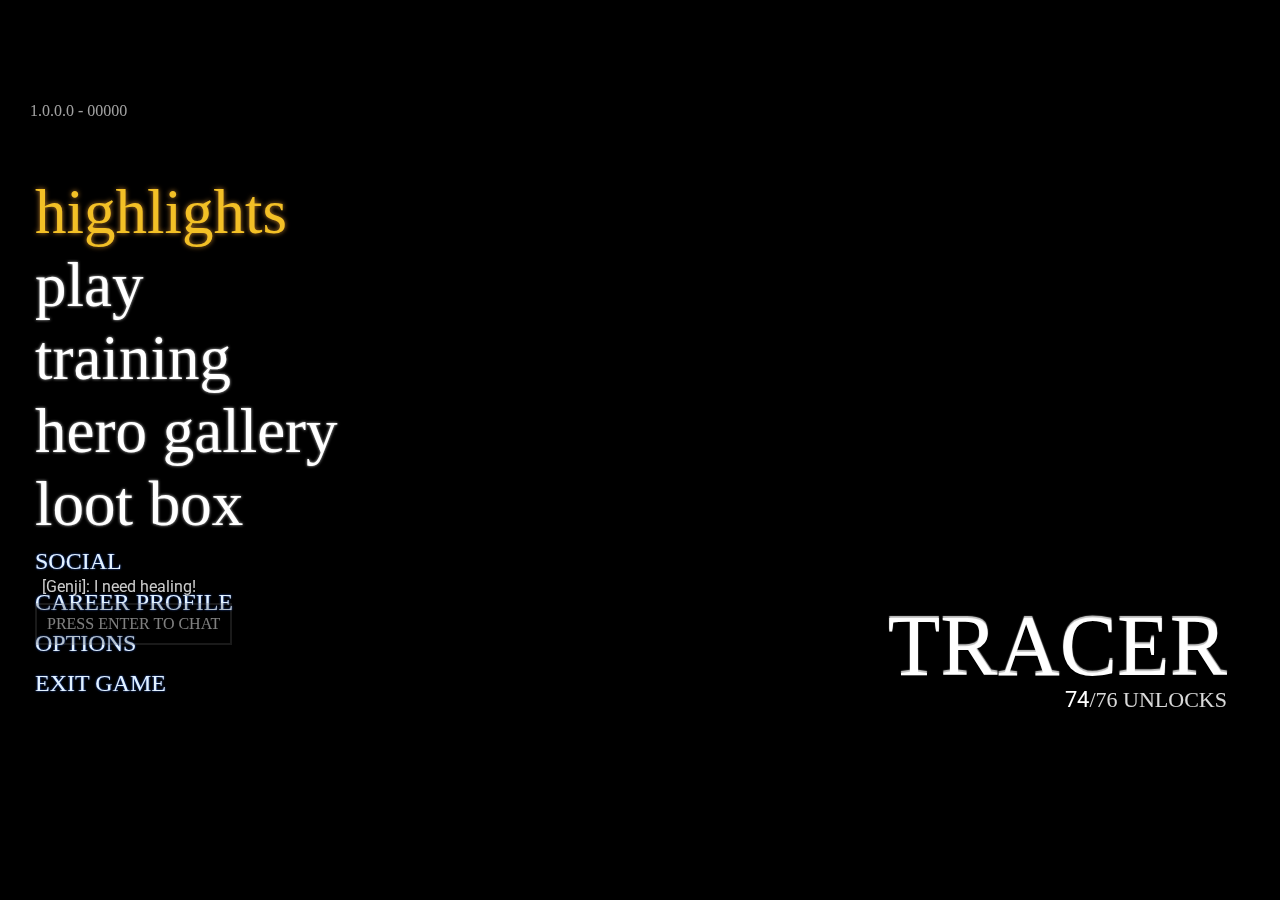
==== index.html @ 10384077 "Começar o js e terminar a responsividade" ====
<!DOCTYPE html>
<html lang="pt-br">

<head>
    <meta charset="UTF-8">
    <meta http-equiv="X-UA-Compatible" content="IE=edge">
    <meta name="viewport" content="width=device-width, initial-scale=1.0">
    <link rel="preconnect" href="https://fonts.googleapis.com">
    <link rel="preconnect" href="https://fonts.gstatic.com" crossorigin>
    <link href="https://fonts.googleapis.com/css2?family=Roboto:wght@100;300;400;500;700;900&display=swap"
        rel="stylesheet">

    <link rel="stylesheet" href="./css/style.css">
    <link rel="stylesheet" href="./css/home.css">
    <link rel="stylesheet" href="./css/personagens.css">
    <link rel="stylesheet" href="./css/posicoes.css">
    <script src="./components/footer.js"></script>
    <script src="./js/app.js" defer type="module"></script>
    <title>Overwhatch</title>
</head>

<body>

    <header>
        <nav class="menu-container">
            <a href="/" onclick="route()">Home</a>
            <a href="/personagens" onclick="route()">Personagens</a>
            <a href="/posicoes" onclick="route()">Posições</a>

    </header>

    <main id="root">
        <div class="container container-home">
            
            <video playsinline autoplay muted loop id="bgvid">
                <source src="https://cdn.discordapp.com/attachments/303406782104207362/315832738223751168/tracer.mp4"
                    type="video/mp4">
            </video>

            <div id="main">
                <div id="left">
                    <div id="logo">
                        <img src="https://us.battle.net/forums/static/images/game-logos/game-logo-overwatch.png"
                            alt="" />
                        <div id="version">1.0.0.0 - 00000</div>
                    </div>
                    <div id="menus">
                        <canvas id="menu-highlight" width="800" height="600"></canvas>
                        <div class="italic highlight" onmouseover="highlight(this, event)">
                            highlights
                        </div>
                        <div class="italic" onmouseover="highlight(this, event)">
                            play
                        </div>
                        <div class="italic" onmouseover="highlight(this, event)">
                            training
                        </div>
                        <div class="italic" onmouseover="highlight(this, event)">
                            hero gallery
                        </div>
                        <div class="italic" onmouseover="highlight(this, event)">
                            loot box
                        </div>
                        <div class="normal">
                            SOCIAL
                        </div>
                        <div class="normal">
                            CAREER PROFILE
                        </div>
                        <div class="normal">
                            OPTIONS
                        </div>
                        <div class="normal">
                            EXIT GAME
                        </div>
                    </div>
                    <div id="chat">
                        <div id="chat-log">
                            <div class="message">[Genji]: I need healing!</div>
                        </div>
                        <div id="chat-input">
                            <div id="channel">[General]:</div>
                            <input id="text" type="text"></input>
                        </div>
                        <div id="enter">
                            PRESS ENTER TO CHAT
                        </div>
                    </div>
                </div>
                <div id="player">

                </div>
                <div id="hero">
                    <div id="hero-name">TRACER</div>
                    <div id="hero-unlocks"><span>74</span>/76 UNLOCKS</div>
                </div>
            </div>


        </div>
    </main>

    <footer-components></footer-components>
    
</body>

</html>
---- css/style.css ----
* {
    padding: 0;
    margin: 0;
    box-sizing: border-box;
    font-family: 'Roboto', sans-serif;
}

a {
    text-decoration: none;
}

ul,ol,li {
    list-style: none;
}

body {
    height: 100vh;
    display: grid;
    grid-template-rows: 100px 1fr;
}

header {
 width: 100%;
 height: 100%;

}

.menu-container {
    height: 100%;
    display: flex;
    justify-content: center;
    align-items: center;
    font-size: 2rem;
    justify-content: space-evenly;
    text-transform: uppercase;
    color: aqua;

}
.menu-container a {
    color: rgb(0, 0, 0);
    border-bottom: 4px solid transparent;
    transition: border-color 0.20s;

}
#root {
    height: auto;
    width: auto;
}

.menu-container a:hover{
    border-bottom: 4px solid #24378d;
}

@media (max-width:640px) {
    header{
        width: 10%;
        height: 10%;
    }

}
---- css/home.css ----
body {
    height: 100vh;
    background-image: url("https://vignette.wikia.nocookie.net/overwatch/images/5/50/Wiki-background/revision/latest/scale-to-width-down/2000?cb=20171105231456");
    background-size: cover;
    background-repeat: no-repeat;
    background-position: center;
  }
  
  .hex-border {
    position: absolute;
    transform: translate(-50%, -50%);
    left: 50%;
    top: 50%;
    width: 170px;
    height: 170px;
    border: 2px solid #ebedf1;
    border-radius: 100%;
  }
  
  .hex-border::before {
    content: "";
    position: absolute;
    width: 174px;
    height: 174px;
    border: 2px solid #8c97ac;
    border-radius: 100%;
    box-sizing: border-box;
    clip-path: inset(0px 135px 135px 0px);
    -webkit-clip-path: inset(0px 135px 135px 0px);
    top: -2px;
    left: -2px;
    animation: rotateSmall 2s linear infinite;
    z-index: 2;
  }
  
  .hex-border::after {
    content: "";
    position: absolute;
    width: 174px;
    height: 174px;
    border: 2px solid #c5cbd5;
    border-radius: 100%;
    box-sizing: border-box;
    top: -2px;
    left: -2px;
    clip-path: inset(0px 30px 30px 0px);
    -webkit-clip-path: inset(0px 30px 30px 0px);
    animation: rotateLarge 1s linear infinite;
  }
  
  .hexagons {
    position: relative;
    border-radius: 100%;
    padding: 5%;
    top: 30px;
    left: 35px;
  }
  
  .hexagon {
    position: absolute;
    width: 40px;
    height: 23px;
    background-color: #79859e;
    transform: scale(1.02);
    transform-origin: center;
  }
  
  .hexagon::before {
    content: "";
    position: absolute;
    top: -11.5px;
    left: 0;
    width: 0;
    height: 0;
    border-left: 20px solid transparent;
    border-right: 20px solid transparent;
    border-bottom: 11.5px solid #79859e;
  }
  
  .hexagon::after {
    content: "";
    position: absolute;
    top: 23px;
    left: 0;
    width: 0;
    height: 0;
    border-left: 20px solid transparent;
    border-right: 20px solid transparent;
    border-top: 11.5px solid #79859e;
  }
  
  .hexagon:nth-child(1) {
    animation: animateHex 3s infinite;
  }
  .hexagon:nth-child(2) {
    left: 53px;
    animation: animateHex 3s 0.2s infinite;
  }
  
  .hexagon:nth-child(3) {
    left: -13px;
    top: 46px;
    animation: animateHex 3s 1s infinite;
  }
  
  .hexagon:nth-child(4) {
    left: 31px;
    top: 46px;
    animation: animateHex 3s 1.2s infinite;
  }
  
  .hexagon:nth-child(5) {
    left: 75px;
    top: 46px;
    animation: animateHex 3s 0.4s infinite;
  }
  
  .hexagon:nth-child(6) {
    top: 84px;
    animation: animateHex 3s 0.8s infinite;
  }
  
  .hexagon:nth-child(7) {
    left: 53px;
    top: 84px;
    animation: animateHex 3s 0.6s infinite;
  }
  
  @keyframes rotateSmall {
    100% {
      transform: rotate(1turn);
    }
  }
  
  @keyframes rotateLarge {
    0% {
      clip-path: inset(0px 30px 30px 0px);
      -webkit-clip-path: inset(0px 30px 30px 0px);
    }
    50% {
      clip-path: inset(0px 150px 150px 0px);
      -webkit-clip-path: inset(0px 150px 150px 0px);
    }
    100% {
      transform: rotate(1turn);
      clip-path: inset(0px 30px 30px 0px);
      -webkit-clip-path: inset(0px 30px 30px 0px);
    }
  }
  
  @keyframes animateHex {
    0% {
      transform: scale(1.02);
    }
    20%,
    50% {
      transform: scale(0.6);
      opacity: 0;
    }
    65% {
      transform: scale(1.02);
      opacity: 1;
    }
  }
  
   @font-face {
  font-family: overwatch;
  src: url(https://us.battle.net/forums/static/fonts/f014015d/f014015d.woff);
}

@font-face {
  font-family: overwatch-italic;
  src: url(https://us.battle.net/forums/static/fonts/bignoodletoo/bignoodletoo.woff);
}

* {
  cursor: url(https://cdn.discordapp.com/attachments/303406782104207362/315839175406649345/Overwatch.cur), auto;
  -moz-user-select: -moz-none;
  -ms-user-select: none;
  -webkit-user-select: none;
  user-select: none;
}

html, body, #main {
  width: 100%;
  height: 100%;
  margin: 0;
  padding: 0;
}

#main {
  background-size: 100% 100%;
  background-repeat: no-repeat;
}

#left {
  position: relative;
  display: flex;
  flex-direction: column;
  justify-content: space-between;
  width: 500px;
  height: 100%;
}

#logo {
  position: relative;
  padding: 7px 0 0 30px;
  opacity: 0.9;
  
  img {
    width: 390px;
  }
  
  #version {
    position: absolute;
    bottom: 6px;
    color: rgba(255,255,255,0.7);
    font-family: overwatch;
  }
}

#menus {
  position: relative;
  height: 500px;
  margin-top: 50px;
  padding-left: 35px;
  
  .italic {
    position: relative;
    left: 0;
    font-family: overwatch-italic;
    font-size: 63px;
    color: #fff;
    text-shadow: 0px 0px 3px #cecece;
    transform-origin: bottom;
    transition: all .05s ease-in;
  }
  
  .italic.highlight {
    color: #f3c026;
    text-shadow: 0px 0px 5px #bb7e29;
  }
  
  .italic:hover {
    left: 20px;
    transform: scaleY(1.05);
  }
  
  .normal {
    position: relative;
    left: 0;
    line-height: 1.7;
    font-family: overwatch;
    font-size: 24px;
    color: #e3f2ff;
    text-shadow: 0 0 2px #336cec;
    transform-origin: bottom;
    transition: all .05s ease-in;
  }
  
  .normal:hover {
    left: 6px;
    transform: scaleY(1.1);
    color: #fff;
  }
}

#menu-highlight {
  position: absolute;
  left: 0;
  top: 0;
}

#chat {
  position: relative;
  flex: 1;
  
  #chat-log {
    display: flex;
    flex-direction: column-reverse;
    background: transparent;
    height: 54px;    
    margin-bottom: 48px;
    position: absolute;
    left: 35px;
    width: 274px;
    bottom: 30px;
    font-family: overwatch;
    padding: 0 5px;
    color: rgba(255, 255, 255, 0.8);
    overflow-x: hidden;
    border: 2px solid rgba(255, 255, 255, 0);
    transition: all .1s ease-out, background .1s ease-out .2s;
    border-radius: 2px;
    text-shadow: 1px 1px 0px rgba(0, 0, 0, 0.5);
    
    &.active {
      background: rgba(0, 0, 0, 0.6);
      height: calc(100% - 85px);
      transition: all .1s ease-out;
    }
  }
  
  #chat-input {
    display: flex;
    width: 146px;
    opacity: 0;
    position: absolute;
    left: 35px;   
    bottom: 30px;
    font-family: overwatch;
    background: rgba(0, 0, 0, 0.6);
    padding: 10px;
    color: rgba(255, 255, 255, 0.8);
    border: 2px solid rgba(255, 255, 255, 0);
    transition: all .1s ease-out;
    border-radius: 2px;
        
    #text {
      background: transparent;
      border: 0;
      outline: 0 !important;
      color: #fff;
      padding-left: 5px;
      flex: 1;
    }
    
    &.active {
      opacity: 1;
      width: 264px;
    }
  }
  
  #enter {
    display: inline-block;
    z-index: 1;
    position: absolute;
    left: 35px;
    bottom: 31px;
    font-family: overwatch;
    background: rgba(0,0,0,0.2);
    padding: 10px;
    color: rgba(255,255,255,0.5);
    border: 2px solid rgba(255,255,255,0.1);
  }
}

#player {
  display: flex;
  height: 60px;
  position: fixed;
  right: 25px;
  top: 25px;
}

#info {
  display: flex;
  background: rgba(0,0,0,0.5);
  margin-left: 6px;
  align-items: center;
  
  img {
    width: 57px;
    height: 60px;
    border-left: 5px solid #b1fb23;
  }
  
  #name {
    color: rgba(255,255,255,0.9);
    margin-left: 14px;
    font-size: 18px;
    font-family: Arial;
  }
  
  #rank {
    color: #fff;
    background: #a56a54;
    padding: 0 6px;
    margin-left: 6px;
    margin-right: 57px;
    margin-bottom: 8px;
    border-radius: 3px;
    font-size: 13px;
    font-family: overwatch;
  }
}

#hero {
  position: fixed;
  bottom: 21%;
  right: 53px;
  text-align: right;
  
  #hero-name {
    font-family: overwatch-italic;
    font-size: 86px;
    color: #fff;
    line-height: 1;
    text-shadow: 0 -2px 1px rgba(255, 255, 255, 0.8);
  }
  
  #hero-unlocks {
    font-family: overwatch;
    line-height: 1;
    font-size: 22px;
    color: rgba(255, 255, 255, 0.85);
    text-shadow: 0 0 2px rgb(0, 0, 0);
    
    span {
      color: #fff;
    }
  }
}

video#bgvid { 
  position: fixed;
  top: 50%;
  left: 50%;
  min-width: 100%;
  min-height: 100%;
  width: auto;
  height: auto;
  z-index: -100;
  -ms-transform: translateX(-50%) translateY(-50%);
  -moz-transform: translateX(-50%) translateY(-50%);
  -webkit-transform: translateX(-50%) translateY(-50%);
  transform: translateX(-50%) translateY(-50%);
  background: #000;
  background-size: cover; 
}

::-webkit-scrollbar              { display: none; }
::-webkit-scrollbar-button       { display: none; }
::-webkit-scrollbar-track        { display: none; }
::-webkit-scrollbar-track-piece  { display: none; }
::-webkit-scrollbar-thumb        { display: none; }
::-webkit-scrollbar-corner       { display: none; }
::-webkit-resizer                { display: none; }
---- css/posicoes.css ----
.TITULO-POSICOES {
    display: flex;
    justify-content: center;
    align-items: center;
}

.TITULO-POSICOES h1 {
    font-size: 6rem;
}

.container {
    display: flex;
    flex-direction: column;
    align-items: center;
    justify-content: center;

}

.personagens-info {
    background-color: rgb(161, 147, 147);
    display: flex;
    flex-direction: column;
    align-items: center;
    justify-content: center;
    width: 600px;
    height: 600px;
    box-shadow: 0px 0px 12px rgba(0, 0, 0, 0.25);
    cursor: pointer;
    border-bottom-left-radius: 30%;
    border-top-right-radius: 30%;

}

.personagens-info img {
    width: 100%;
    height: 100%;
    border-radius: 100%;
}

.card-personagem-info h2 {
    padding-top: 4%;
    display: flex;
    align-items: center;
    justify-content: center;

}
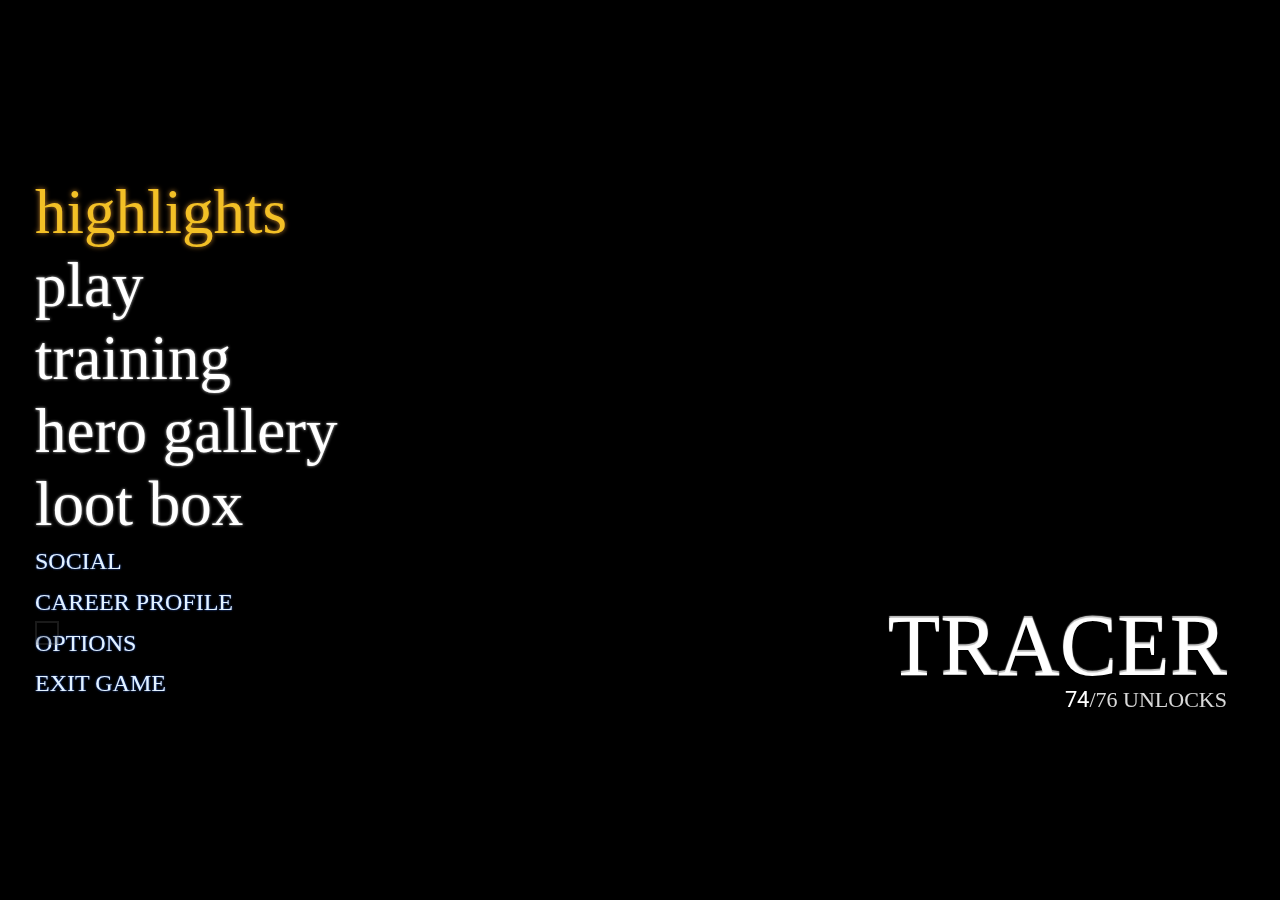
==== commit fe22d96e: "Somente arrumar o css" ====
--- a/index.html
+++ b/index.html
@@ -9,14 +9,12 @@
     <link rel="preconnect" href="https://fonts.gstatic.com" crossorigin>
     <link href="https://fonts.googleapis.com/css2?family=Roboto:wght@100;300;400;500;700;900&display=swap"
         rel="stylesheet">
-
     <link rel="stylesheet" href="./css/style.css">
     <link rel="stylesheet" href="./css/home.css">
-    <link rel="stylesheet" href="./css/personagens.css">
-    <link rel="stylesheet" href="./css/posicoes.css">
     <script src="./components/footer.js"></script>
     <script src="./js/app.js" defer type="module"></script>
-    <title>Overwhatch</title>
+    <!-- <script src="./js/posicoes.js" defer type="module"></script> -->
+    <title>Overwatch</title>
 </head>
 
 <body>
@@ -24,8 +22,8 @@
     <header>
         <nav class="menu-container">
             <a href="/" onclick="route()">Home</a>
-            <a href="/personagens" onclick="route()">Personagens</a>
-            <a href="/posicoes" onclick="route()">Posições</a>
+            <a href="/personagens" onclick="route()">Characters</a>
+            <a href="/posicoes" onclick="route()">Maps</a>
 
     </header>
 
@@ -39,62 +37,60 @@
 
             <div id="main">
                 <div id="left">
-                    <div id="logo">
-                        <img src="https://us.battle.net/forums/static/images/game-logos/game-logo-overwatch.png"
-                            alt="" />
-                        <div id="version">1.0.0.0 - 00000</div>
+                  <div id="logo">
+                    <img src="https://us.battle.net/forums/static/images/game-logos/game-logo-overwatch.png" alt="" />
+                  </div>
+                  <div id="menus">
+                    <canvas id="menu-highlight" width="800" height="600"></canvas>
+                    <div class="italic highlight" onmouseover="highlight(this, event)">
+                      highlights
                     </div>
-                    <div id="menus">
-                        <canvas id="menu-highlight" width="800" height="600"></canvas>
-                        <div class="italic highlight" onmouseover="highlight(this, event)">
-                            highlights
-                        </div>
-                        <div class="italic" onmouseover="highlight(this, event)">
-                            play
-                        </div>
-                        <div class="italic" onmouseover="highlight(this, event)">
-                            training
-                        </div>
-                        <div class="italic" onmouseover="highlight(this, event)">
-                            hero gallery
-                        </div>
-                        <div class="italic" onmouseover="highlight(this, event)">
-                            loot box
-                        </div>
-                        <div class="normal">
-                            SOCIAL
-                        </div>
-                        <div class="normal">
-                            CAREER PROFILE
-                        </div>
-                        <div class="normal">
-                            OPTIONS
-                        </div>
-                        <div class="normal">
-                            EXIT GAME
-                        </div>
+                    <div class="italic" onmouseover="highlight(this, event)">
+                      play
                     </div>
-                    <div id="chat">
-                        <div id="chat-log">
-                            <div class="message">[Genji]: I need healing!</div>
-                        </div>
-                        <div id="chat-input">
-                            <div id="channel">[General]:</div>
-                            <input id="text" type="text"></input>
-                        </div>
-                        <div id="enter">
-                            PRESS ENTER TO CHAT
-                        </div>
+                    <div class="italic" onmouseover="highlight(this, event)">
+                      training
                     </div>
+                    <div class="italic" onmouseover="highlight(this, event)">
+                      hero gallery
+                    </div>
+                    <div class="italic" onmouseover="highlight(this, event)">
+                      loot box
+                    </div>
+                    <div class="normal">
+                      SOCIAL
+                    </div>
+                    <div class="normal">
+                      CAREER PROFILE
+                    </div>
+                    <div class="normal">
+                      OPTIONS
+                    </div>
+                    <div class="normal">
+                      EXIT GAME
+                    </div>
+                  </div>
+                  <div id="chat">
+                    <div id="chat-log">
+                   
+                    </div>
+                    <div id="chat-input">
+                   
+                      <input id="text" type="text"></input>
+                    </div>
+                    <div id="enter">
+                   
+                    </div>
+                  </div>
                 </div>
                 <div id="player">
-
                 </div>
                 <div id="hero">
-                    <div id="hero-name">TRACER</div>
-                    <div id="hero-unlocks"><span>74</span>/76 UNLOCKS</div>
+                  <div id="hero-name">TRACER</div>
+                  <div id="hero-unlocks"><span>74</span>/76 UNLOCKS</div>
                 </div>
-            </div>
+              </div>
+          
 
 
         </div>
--- a/css/style.css
+++ b/css/style.css
@@ -30,16 +30,17 @@
     display: flex;
     justify-content: center;
     align-items: center;
-    font-size: 2rem;
+    font-size: 190%; 
     justify-content: space-evenly;
     text-transform: uppercase;
-    color: aqua;
 
 }
 .menu-container a {
     color: rgb(0, 0, 0);
     border-bottom: 4px solid transparent;
     transition: border-color 0.20s;
+    font-weight: bolder;
+    cursor: pointer;
 
 }
 #root {
@@ -51,16 +52,25 @@
     border-bottom: 4px solid #24378d;
 }
 
-@media (max-width:640px) {
+/* @media (max-width:640px) {
     header{
         width: 10%;
         height: 10%;
     }
+    .menu-container a {
+        font-size: 60%;
+    
+    }
+    .menu-container{
+        gap: 10px;
+    }
+    
+    
+  
 
-}
+} */
 
 
 
 
 
-
--- a/css/home.css
+++ b/css/home.css
@@ -435,4 +435,4 @@
 ::-webkit-scrollbar-track-piece  { display: none; }
 ::-webkit-scrollbar-thumb        { display: none; }
 ::-webkit-scrollbar-corner       { display: none; }
-::-webkit-resizer                { display: none; }+::-webkit-resizer                { display: none; }
